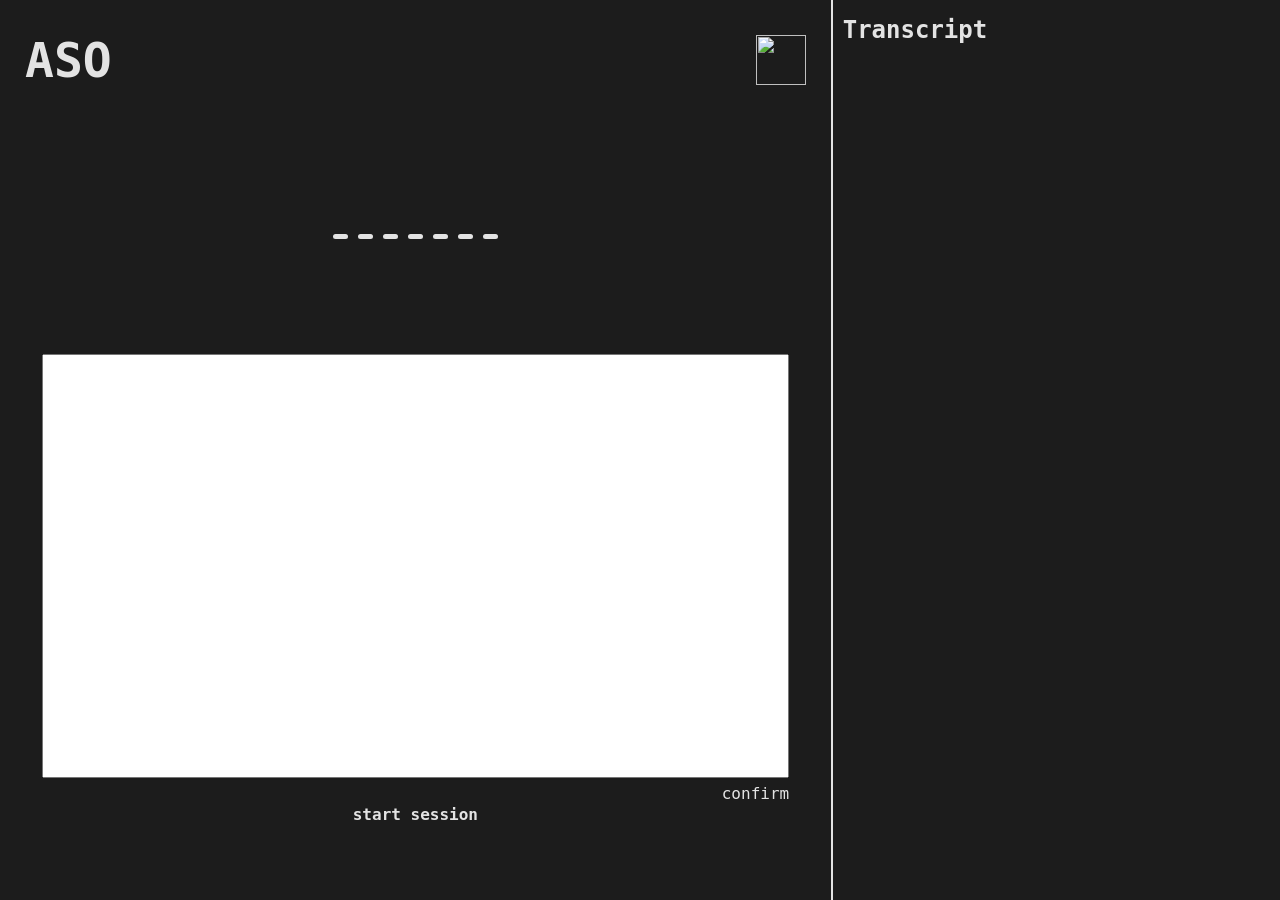
==== home.html @ 8b6ae0e4 "front-facing functionality complete. system is able to listen for user speaking and build a transcri" ====
<head>
    <title>
        ASO - Your All In One Startup Coach
    </title>
    <link rel="stylesheet" href="style.css"/>
    <link rel="script" href="script.js"/>
    <meta charset="UTF-8"/>
    <meta name="viewport" content="width=device-width, initial-scale=1.0"/>
    <style>
    </style>
</head>

<body>
    <div class="home">
        <div class="speaking">
            <div class="home_heading">
                <h1>ASO</h1>
                <img src="icons/settings_white.png">
            </div>
            <div class="home_speaking_indication">
                <div class= "bar bar1"></div>
                <div class= "bar bar2"></div>
                <div class= "bar bar3"></div>
                <div class= "bar bar4"></div>
                <div class= "bar bar5"></div>
                <div class= "bar bar6"></div>
                <div class= "bar bar7"></div>
            </div>
            <div class="incoming_speech">
                <textarea id="current_speech"></textarea>
                <button class="confirm_speech" id="confirm_speech">confirm</button>
            </div>

            <button class="control_session" id="control_session">start session</button>
        </div>

        <div class="transcription">
            <div class="transcription_heading">
                <h1>Transcript</h1>
            </div>
            <div class="transcription_content">
                <p id="content">
                    
                </p>
            </div>
        </div>
    </div>

    <script src="script.js"></script>
</body>
---- style.css ----
/* home */
body {
    justify-content: center;
    font-family: monospace;
    margin: 0;
    padding: 0;
    background-color: #1C1C1C;
    color: #E3E3E3;
}

button:hover {
    opacity: 50%;
    cursor: pointer;
    color: #E3E3E3;
}

.home {
    display: flex;
    flex-direction: row;
}

.speaking {
    display: flex;
    flex-direction: column;
    justify-content: baseline;
    width: 65%;
    height: 100vh;
}

.transcription {
    width: 35%;
    height: 100vh;
    border-left-width: 2px;
    border-left-color: #E3E3E3;
    border-left-style: solid;
}

.home_heading {
    display: flex;
    flex-direction: row;
    justify-content: space-between;
    padding: 0px 25px ;
    align-items: center;
}

.home_heading > h1 {
    font-size: 48px;
}

.home_heading > img {
    height: 50px;
    width: 50px;
}

.home_heading > img:hover{
    opacity: 50%;
    cursor: pointer;
}

.transcription_heading {
    padding-left: 10px;
}

.transcription_heading > h1 {
    font-size: 24px;
}

.transcription_content {
    padding-left: 15px;
    padding-right: 10px;
    display: flex;
    flex-direction: column;
    align-items: baseline;
    overflow-y: scroll;
    scrollbar-width: thin;
    scroll-behavior: smooth;
}

.incoming_speech {
    display: flex;
    flex-direction: column;
    align-items: center;
    height: 50vh;
}

.incoming_speech > button {
    color: none;
    font-family: monospace;
    border: none;
    background: none;
    width: fit-content;
    align-self: flex-end;
    padding-right: 5%;
    margin-top: 5px;
    font-size: 16px;
    color: #E3E3E3;
}

.incoming_speech > textarea {
    resize: none;
    width: 90%;
    height: 100%;
    padding: 5px;
}

.control_session {
    background: none;
    border: none;
    width: fit-content;
    font-family: monospace;
    font-weight: bold;
    font-size: 16px;
    align-self: center;
    color: #E3E3E3;
}

.home_speaking_indication{
    display: flex;
    justify-content: center;
    align-items: center;
    padding-top: 1vh;
    height: 25vh;
}

.bar {
    width: 15px;
    height: 5px;
    border-radius: 20px 20px 20px 20px;
    margin: 0px 5px 10px;
    background: #E3E3E3;
    display: inline-block;
}

.bar_speaking {
    width: 15px;
    height: 50px;
    border-radius: 20px 20px 20px 20px;
    margin: 0px 5px 10px;
    background: #E3E3E3;
    display: inline-block;
    animation: loading 3s linear infinite;
}

.bar1 {
    animation-delay: 0.01s;
}

.bar2 {
    animation-delay: 0.2s;
}

.bar3 {
    animation-delay: 0.01s;
}

.bar4 {
    animation-delay: 0.2s;
}

.bar5 {
    animation-delay: 0.01s;
}

.bar6 {
    animation-delay: 0.2s;
}

.bar7 {
    animation-delay: 0.01s;
}

@keyframes loading {
    0% {
        transform: scaleY(1);
    }

    50% {
        transform: scaleY(-1);
    }

    100% {
        transform: scaleY(1);
    }
}

/* evaluation */
.results {
    display: flex;
    flex-direction: row;
}

.sdg_eval {
    width: 35%;
    height: 80vh;
    border: 2px #E3E3E3 solid;
    margin: 0px 5px;
}

.sdg_heading {
    padding-left: 10px;
}

.sdg_heading > h1 {
    font-size: 24px;
}

.sdg_response {
    padding-left: 15px;
    padding-right: 10px;
    display: flex;
    flex-direction: column;
    align-items: baseline;
    overflow-y: scroll;
    scrollbar-width: thin;
    scroll-behavior: smooth;
}

.investment_eval {
    width: 35%;
    height: 80vh;
    border: 2px #E3E3E3 solid;
    margin: 0px 5px;
}

.investment_heading {
    padding-left: 10px;
}

.investment_heading > h1 {
    font-size: 24px;
}

.investment_response {
    padding-left: 15px;
    padding-right: 10px;
    display: flex;
    flex-direction: column;
    align-items: baseline;
    overflow-y: scroll;
    scrollbar-width: thin;
    scroll-behavior: smooth;
}

.evaluation_next_steps {
    display: flex;
    flex-direction: column;
    align-items: baseline;
    padding-left: 15px;
}

.evaluation_next_steps > button {
    background: none;
    color: #E3E3E3;
    border: none;
    font-size: 24px;
    font-family: monospace;
    font-weight: bold;
    margin: 5px 0px;
}
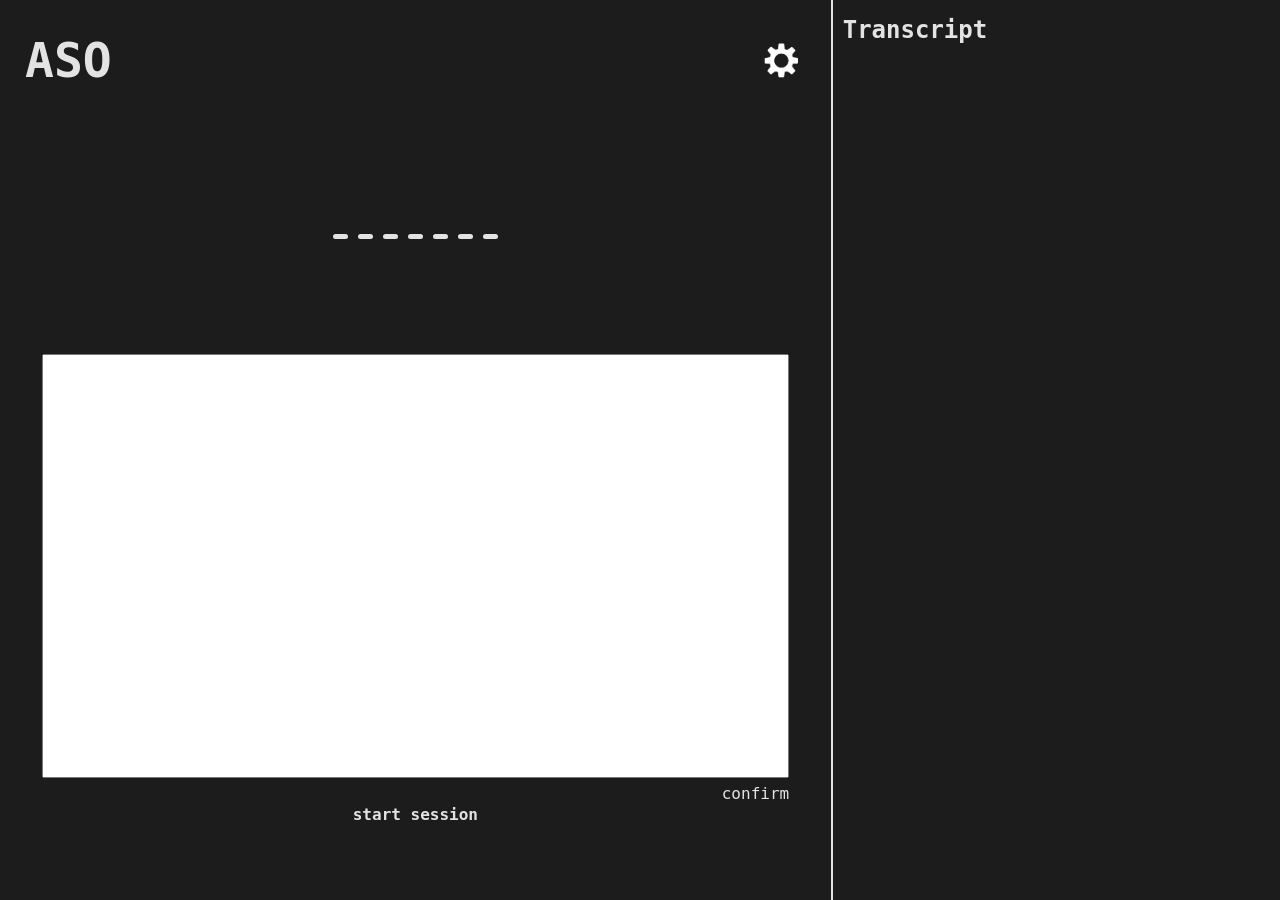
==== commit cb5682c4: "completed forward and backward movement between home and evaluation, ensuring transcript can be retr" ====
--- a/home.html
+++ b/home.html
@@ -40,7 +40,6 @@
             </div>
             <div class="transcription_content">
                 <p id="content">
-                    
                 </p>
             </div>
         </div>
